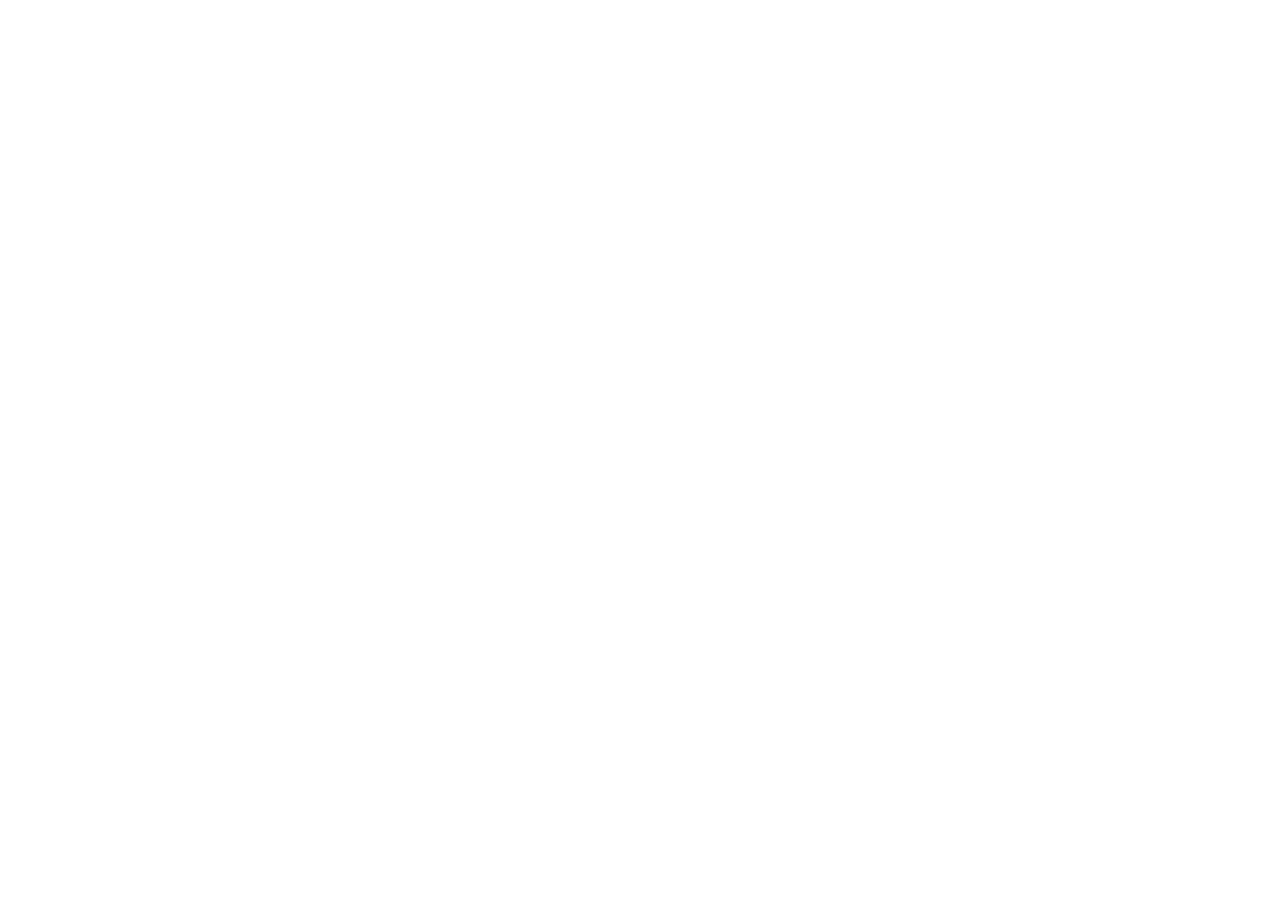
==== homework/fashion-blog/index.html @ d3ee24ef "edits made" ====
<!DOCTYPE html>
<html>
<head>
	<title>Sartre’s List</title>
	<link href='http://fonts.googleapis.com/css?family=Lato:300,700,300italic,700italic' rel='stylesheet' type='text/css'>
	<link rel="stylesheet" type="text/css" href="css/normalize.css">
	<link rel="stylesheet" type="text/css" href="css/main.css">
</head>
<body>


</body>
</html>
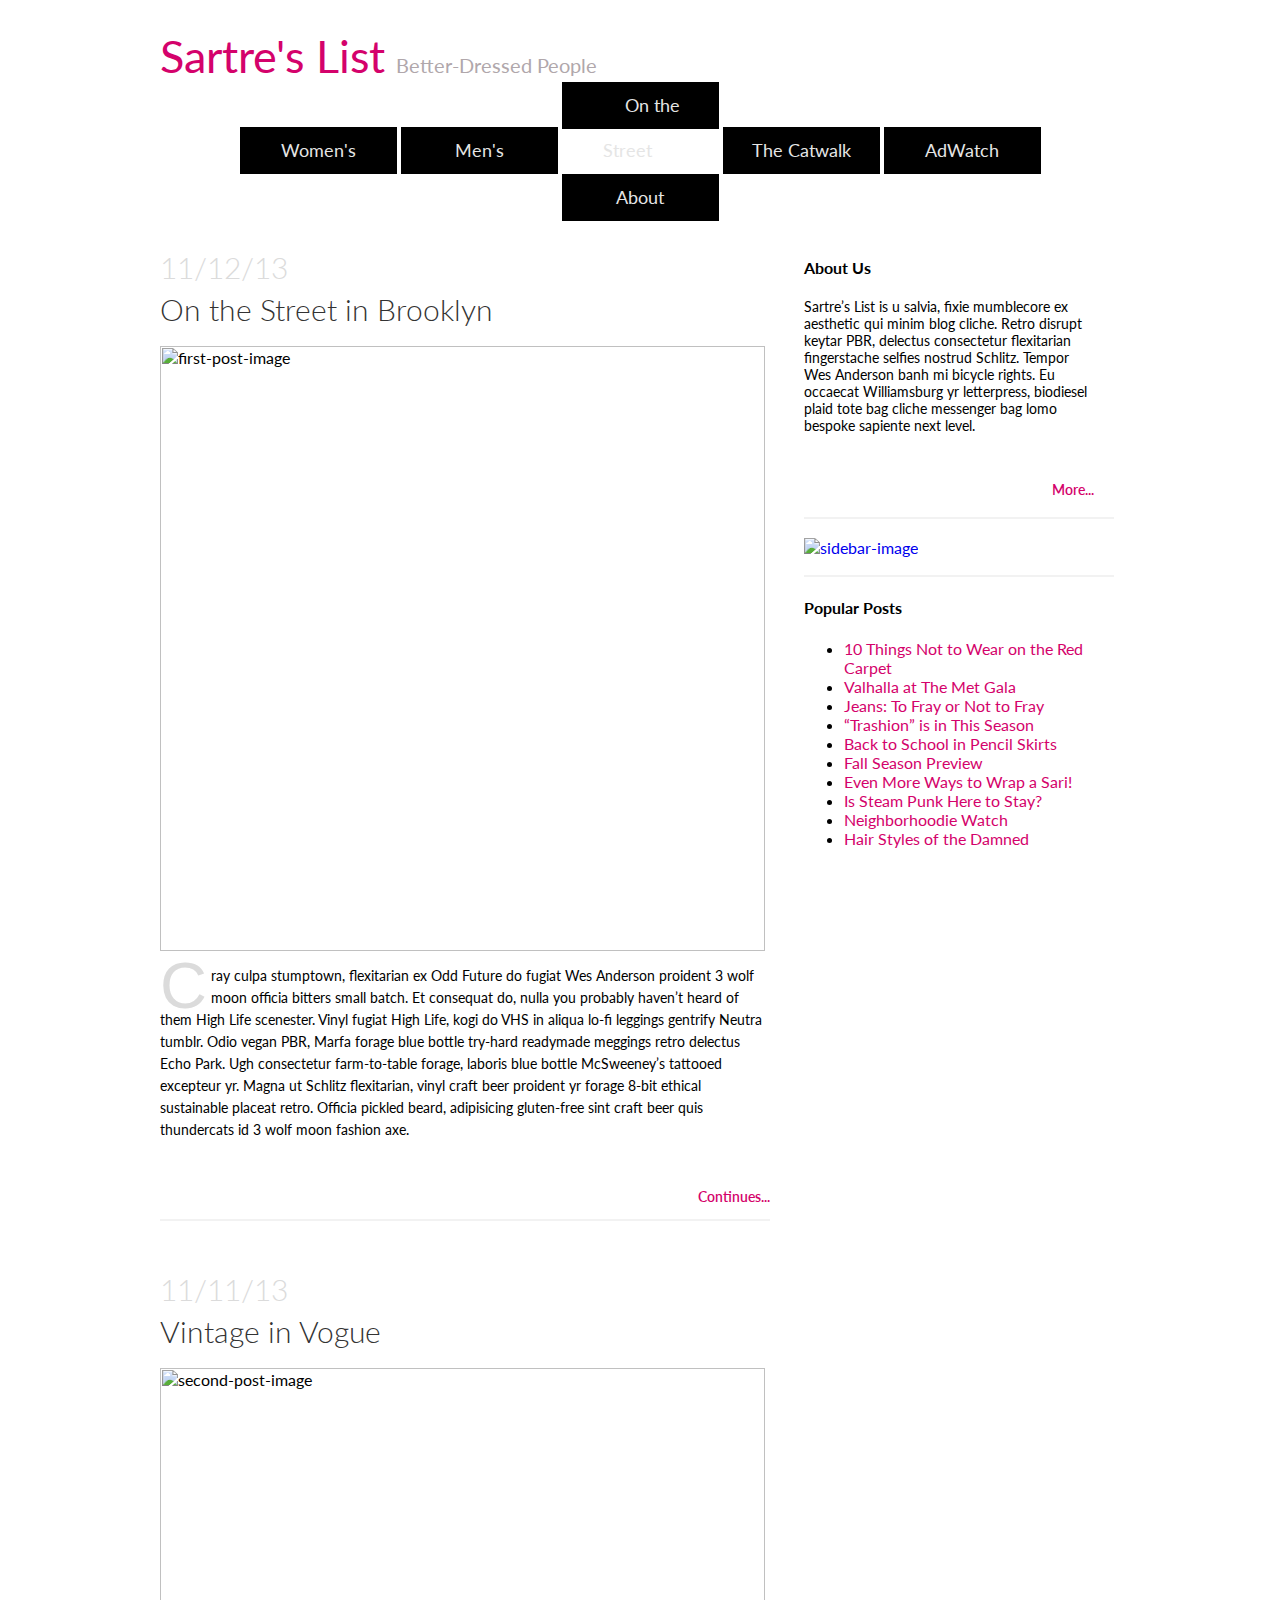
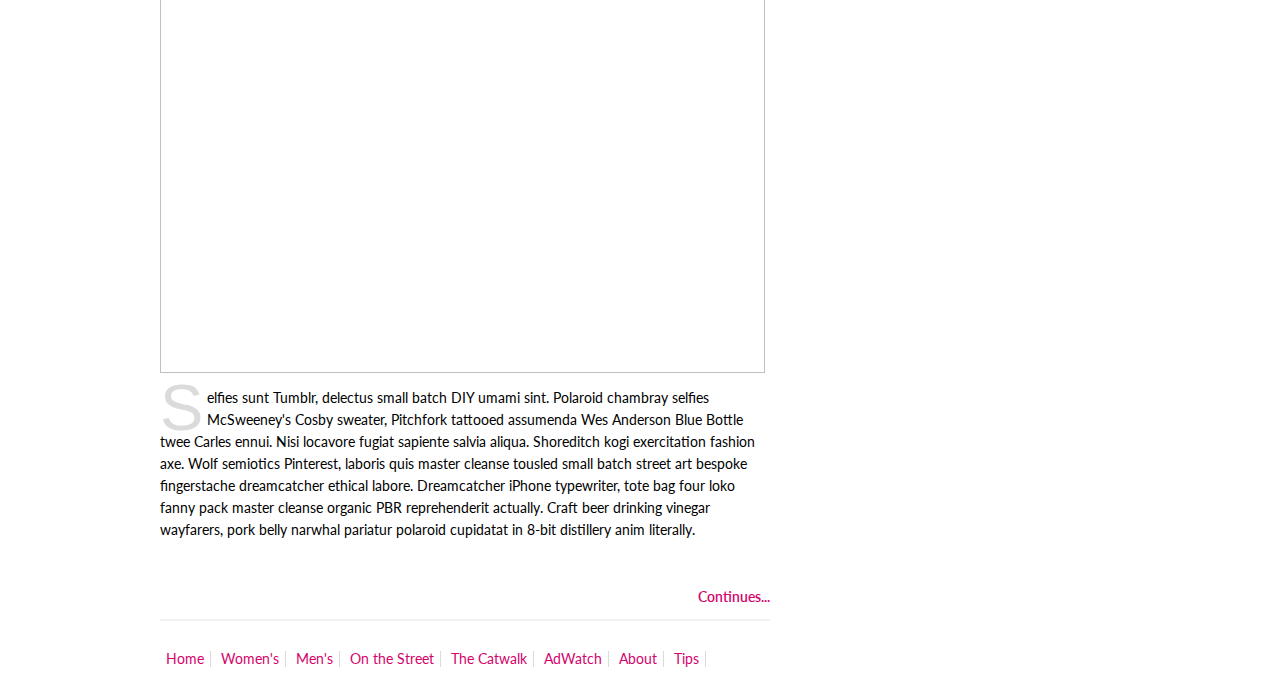
==== commit 5409fd90: "changes made to fashion-blog hw" ====
--- a/homework/fashion-blog/index.html
+++ b/homework/fashion-blog/index.html
@@ -1,13 +1,83 @@
-<!DOCTYPE html>
+<!-- <!DOCTYPE html> -->
 <html>
 <head>
-	<title>Sartre’s List</title>
-	<link href='http://fonts.googleapis.com/css?family=Lato:300,700,300italic,700italic' rel='stylesheet' type='text/css'>
-	<link rel="stylesheet" type="text/css" href="css/normalize.css">
-	<link rel="stylesheet" type="text/css" href="css/main.css">
+  <title>Sartre’s List</title>
+  <link href='http://fonts.googleapis.com/css?family=Lato:100,300,700,300italic,700italic' rel='stylesheet' type='text/css'>
+  <link rel="stylesheet" type="text/css" href="css/normalize.css">
+  <link rel="stylesheet" type="text/css" href="css/main.css">
 </head>
 <body>
-
-
+  <div class="container">
+    <header>
+      <div class="header-logos">
+        <span id="sartres-list">Sartre's List</span>
+        <span id="better-dressed">Better-Dressed People</span>
+      </div>
+      <ul id="site-nav">
+        <li><a href="#">Women's</a></li>
+        <li><a href="#">Men's</a></li>
+        <li><a href="#">On the Street</a></li>
+        <li><a href="#">The Catwalk</a></li>
+        <li><a href="#">AdWatch</a></li>
+        <li><a href="#">About</a></li>
+      </ul>
+    </header>
+    <div class="container">
+      <section id="posts">
+        <article id="first-post">
+          <h5>11/12/13</h5>
+          <h3><a href="#">On the Street in Brooklyn</a></h3>
+          <img class="post-image" src="http://res.cloudinary.com/jkeohan/image/upload/v1509651165/fashion_photo_htjbcn.jpg" alt="first-post-image">
+          <p class="body-text">Cray culpa stumptown, flexitarian ex Odd Future do fugiat Wes Anderson proident 3 wolf moon officia bitters small batch. Et consequat do, nulla you probably haven’t heard of them High Life scenester. Vinyl fugiat High Life, kogi do VHS in aliqua lo-fi leggings gentrify Neutra tumblr. Odio vegan PBR, Marfa forage blue bottle try-hard readymade meggings retro delectus Echo Park. Ugh consectetur farm-to-table forage, laboris blue bottle McSweeney’s tattooed excepteur yr. Magna ut Schlitz flexitarian, vinyl craft beer proident yr forage 8-bit ethical sustainable placeat retro. Officia pickled beard, adipisicing gluten-free sint craft beer quis thundercats id 3 wolf moon fashion axe.</p><br><p class="continues"><a href="#">Continues...</a></p>
+        </article>
+        <hr>
+        <article id="second-post">
+          <h5>11/11/13</h5>
+          <h3><a href="#">Vintage in Vogue</a></h3>
+          <img class="post-image" src="http://res.cloudinary.com/jkeohan/image/upload/v1509651165/fashion_photo2_t6ykqr.jpg" alt="second-post-image">
+          <p class="body-text"><span class="big">S</span>elfies sunt Tumblr, delectus small batch DIY umami sint. Polaroid chambray selfies McSweeney's Cosby sweater, Pitchfork tattooed assumenda Wes Anderson Blue Bottle twee Carles ennui. Nisi locavore fugiat sapiente salvia aliqua. Shoreditch kogi exercitation fashion axe. Wolf semiotics Pinterest, laboris quis master cleanse tousled small batch street art bespoke fingerstache dreamcatcher ethical labore. Dreamcatcher iPhone typewriter, tote bag four loko fanny pack master cleanse organic PBR reprehenderit actually. Craft beer drinking vinegar wayfarers, pork belly narwhal pariatur polaroid cupidatat in 8-bit distillery anim literally.</p><br><p class="continues"><a href="#">Continues...</a></p>
+          <hr id="first-hr">
+        </article>
+      </section>
+      <aside id="all-sidebar">
+        <article id="top-sidebar">
+          <h4>About Us</h4>
+          <p class="sidebar-text">Sartre’s List is u salvia, fixie mumblecore ex aesthetic qui minim blog cliche. Retro disrupt keytar PBR, delectus consectetur flexitarian fingerstache selfies nostrud Schlitz. Tempor Wes Anderson banh mi bicycle rights. Eu occaecat Williamsburg yr letterpress, biodiesel plaid tote bag cliche messenger bag lomo bespoke sapiente next level.</p><br><p class="continues"><a href="#">More...</a></p>
+        </article>
+        <hr>
+        <article id="middle-sidebar">
+          <a href="#"><img id="sidebar-image" src="http://res.cloudinary.com/jkeohan/image/upload/v1509651165/ad_xstsam.gif" alt="sidebar-image"></a>
+        </article>
+        <hr>
+        <article id="bottom-sidebar">
+          <h4>Popular Posts</h4>
+          <ul id="sidebar-list">
+            <li><a href="#">10 Things Not to Wear on the Red Carpet</a></li>
+            <li><a href="#">Valhalla at The Met Gala</a></li>
+            <li><a href="#">Jeans: To Fray or Not to Fray</a></li>
+            <li><a href="#">“Trashion” is in This Season</a></li>
+            <li><a href="#">Back to School in Pencil Skirts</a></li>
+            <li><a href="#">Fall Season Preview</a></li>
+            <li><a href="#">Even More Ways to Wrap a Sari!</a></li>
+            <li><a href="#">Is Steam Punk Here to Stay?</a></li>
+            <li><a href="#">Neighborhoodie Watch</a></li>
+            <li><a href="#">Hair Styles of the Damned</a></li>
+          </ul>
+        </article>
+      </aside>
+    </div>
+    <footer>
+      <ul id="footer-links">
+        <li><a href="#">Home</a></li>
+        <li><a href="#">Women's</a></li>
+        <li><a href="#">Men's</a></li>
+        <li><a href="#">On the Street</a></li>
+        <li><a href="#">The Catwalk</a></li>
+        <li><a href="#">AdWatch</a></li>
+        <li><a href="#">About</a></li>
+        <li><a href="#">Tips</a></li>
+      </ul>
+    </footer>    
+  </div>
 </body>
 </html>--- a/homework/fashion-blog/css/main.css
+++ b/homework/fashion-blog/css/main.css
@@ -0,0 +1,178 @@
+/******************************************
+/* BASE STYLES
+/*******************************************/
+/*https://fonts.google.com/specimen/Lato?selection.family=Lato*/
+
+body {
+  width: 1000px;
+  font-family: 'Lato', sans-serif;
+  margin: 0 auto;
+}
+
+a {
+  text-decoration: none;
+}
+
+/******************************************
+/* LAYOUT
+/*******************************************/
+.container {
+  width: 960px;
+  margin: 0 auto;
+}
+
+#posts {
+  width: 610px;
+  display: inline-block;
+  vertical-align: top;
+  margin-top: -4%;
+}
+
+#all-sidebar {
+  width: 310px;
+  display: inline-block;
+  margin-left: 30px;
+  vertical-align: top;
+}
+
+#top-sidebar {
+  width: 290px;
+}
+
+/******************************************
+/* ELEMENTS
+/*******************************************/
+
+/*header text*/
+.header-logos {
+  width: 960px;
+  margin-top: 3%;
+}
+
+#sartres-list {
+  display: inline-block;
+  font-size: 45px;
+  color: #d4026b;
+}
+
+#better-dressed {
+  display: inline-block;
+  margin-left: 7px;
+  font-size: 20px;
+  color: #b0a7ab;
+}
+
+
+/*ul and lis*/
+header ul {
+  width: 960px;
+  text-align: center;
+  padding-left: 0px;
+  float: clear;
+  margin-top: -1px;
+}
+
+header li {
+  display: inline-block;
+  width: 155px;
+  border: 1px solid #000;
+  height: 45px;
+  background-color: #000;
+  list-style: none;
+} 
+
+header li a {
+  color: #e5e5e5;
+  font-size: 18px;
+  line-height: 45px;
+  padding: 18px 25px 18px 25px;
+}
+
+footer ul {
+  padding-top: 20px;
+  width: 560px;
+  padding-left: 0px;
+  float: clear;
+  margin-top: -1px;
+}
+
+footer li {
+  display: inline-block;
+  list-style: none;
+  border-right: 1px solid #dbdbdb;
+  padding-right: 6px;
+  padding-left: 6px;
+  height: 16px;
+} 
+
+footer li a {
+  color: #d4026b;
+  font-size: 14px;
+  line-height: 16px;
+}
+
+#bottom-sidebar li a {
+  color: #d4026b;
+}
+
+
+/*h1 - h4 and text*/
+
+h5 {
+  font-size: 30px;
+  font-weight: 300;
+  color: #dbdbdb;
+  margin-bottom: -2%;
+}
+
+h3 a {
+  font-size: 30px;
+  font-weight: 300;
+  color: #333333;
+}
+
+.post-image {
+  width: 605px;
+}
+
+.body-text {
+  font-size: 14px;
+  line-height: 22px;
+}
+
+.body-text::first-letter {
+  color: #dbdbdb;
+  float: left;
+  font-family: 'Open Sans', Helvetica, Arial, sans-serif;
+  font-weight: 300;
+  font-weight: 200;
+  font-size: 65px;
+  line-height: 42px;
+  padding-right: 4px;
+}
+
+.continues {
+  text-align: right;
+  font-size: 14px;
+  font-weight: 600;
+}
+
+.continues a {
+  color: #d4026b;
+}
+
+.sidebar-text {
+  font-size: 14px;
+  
+}
+
+
+/*elements*/
+hr {
+  border: 1px solid #f2f2f2;
+}
+
+#all-sidebar hr {
+  margin-bottom: 6%;
+  margin-top: 6%;
+}
